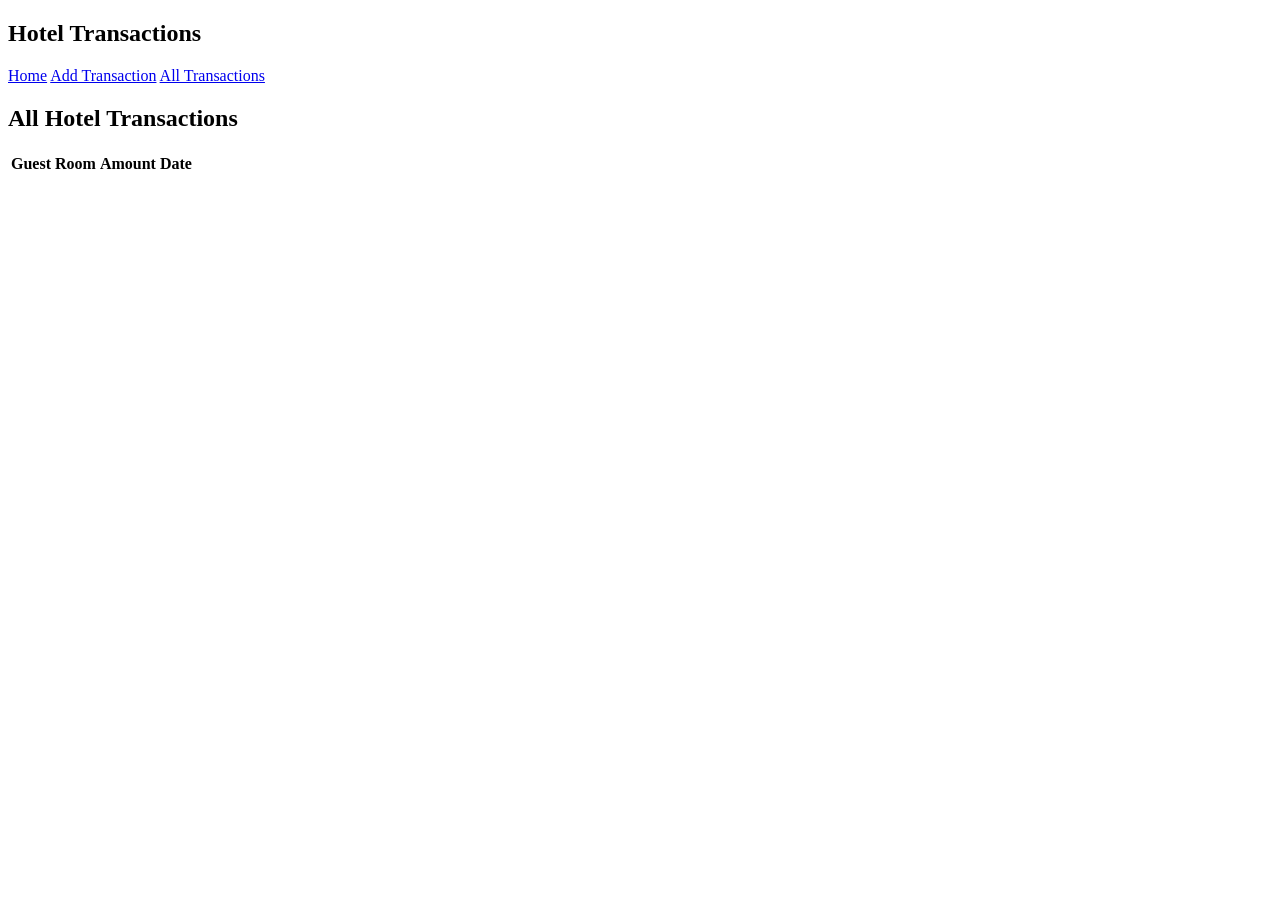
==== transactions.html @ 08ce82a9 "Add HTML project files" ====
<!DOCTYPE html>
<html lang="en">
<head>
    <meta charset="UTF-8">
    <title>All Transactions</title>
    <link rel="stylesheet" href="style.css">
</head>
<body>

<nav>
    <h1>Hotel Transactions</h1>
    <a href="index.html">Home</a>
    <a href="add-transaction.html">Add Transaction</a>
    <a href="transactions.html">All Transactions</a>
</nav>

<div class="container">
    <h2>All Hotel Transactions</h2>

    <table id="transactionTable">
        <thead>
            <tr>
                <th>Guest</th>
                <th>Room</th>
                <th>Amount</th>
                <th>Date</th>
            </tr>
        </thead>
        <tbody>
           
        </tbody>
    </table>
</div>

<script src="app.js"></script>
</body>
</html>
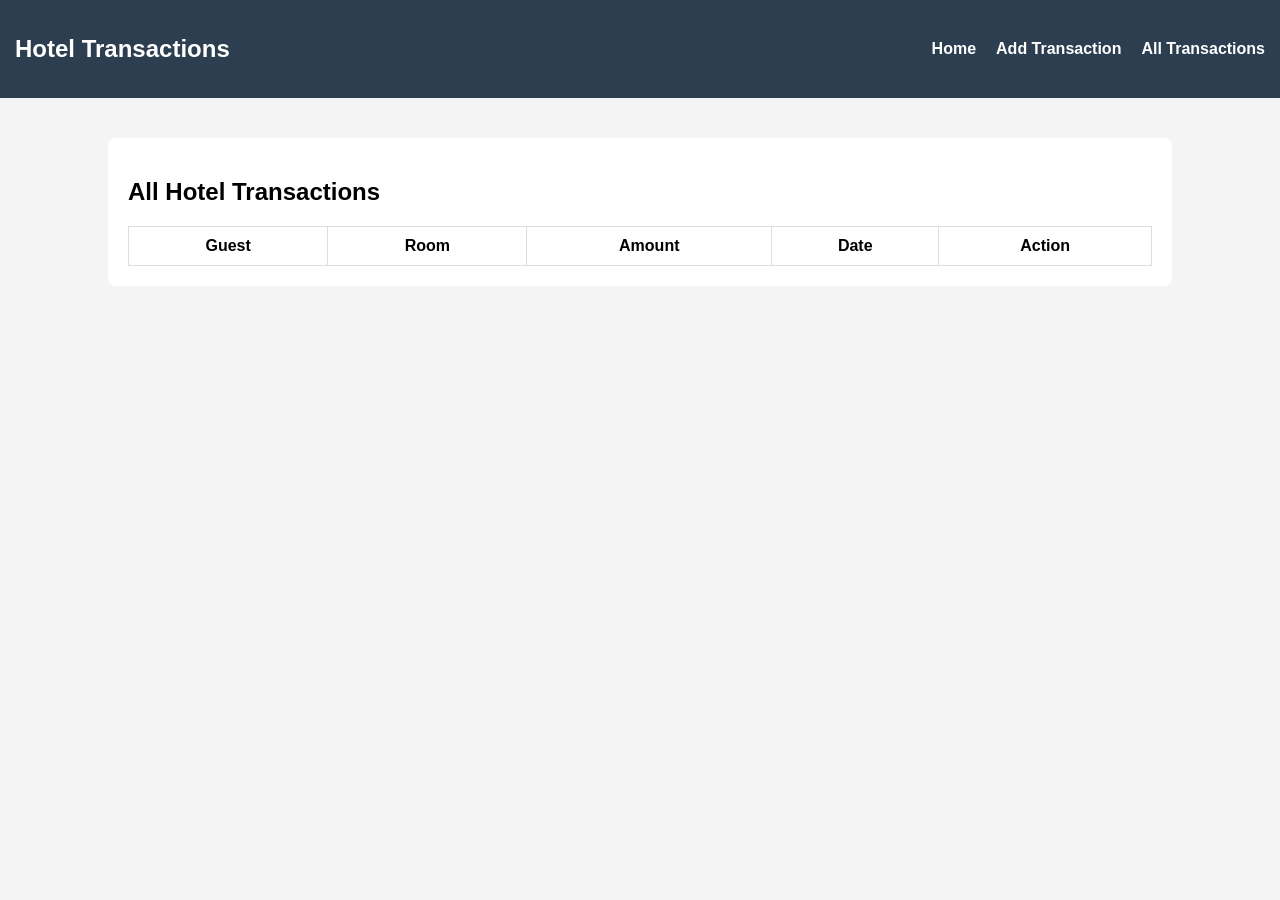
==== commit a168f0ae: "changes" ====
--- a/transactions.html
+++ b/transactions.html
@@ -19,13 +19,15 @@
 
     <table id="transactionTable">
         <thead>
-            <tr>
-                <th>Guest</th>
-                <th>Room</th>
-                <th>Amount</th>
-                <th>Date</th>
-            </tr>
-        </thead>
+    <tr>
+        <th>Guest</th>
+        <th>Room</th>
+        <th>Amount</th>
+        <th>Date</th>
+        <th>Action</th>
+    </tr>
+</thead>
+
         <tbody>
            
         </tbody>
--- a/style.css
+++ b/style.css
@@ -0,0 +1,63 @@
+body {
+    margin: 0;
+    font-family: Arial, sans-serif;
+    background: #f4f4f4;
+}
+
+nav {
+    background: #2c3e50;
+    padding: 15px;
+    display: flex;
+    align-items: center;
+    gap: 20px;
+}
+
+nav h1 {
+    color: white;
+    margin-right: auto;
+}
+
+nav a {
+    color: white;
+    text-decoration: none;
+    font-weight: bold;
+}
+
+.container {
+    margin: 40px auto;
+    width: 80%;
+    background: white;
+    padding: 20px;
+    border-radius: 8px;
+}
+
+form label {
+    display: block;
+    margin-top: 10px;
+}
+
+input, button {
+    width: 100%;
+    padding: 10px;
+    margin-top: 5px;
+}
+
+button {
+    background: #27ae60;
+    border: none;
+    color: white;
+    margin-top: 20px;
+    cursor: pointer;
+    font-weight: bold;
+}
+
+table {
+    width: 100%;
+    border-collapse: collapse;
+    margin-top: 15px;
+}
+
+th, td {
+    border: 1px solid #ddd;
+    padding: 10px;
+}
